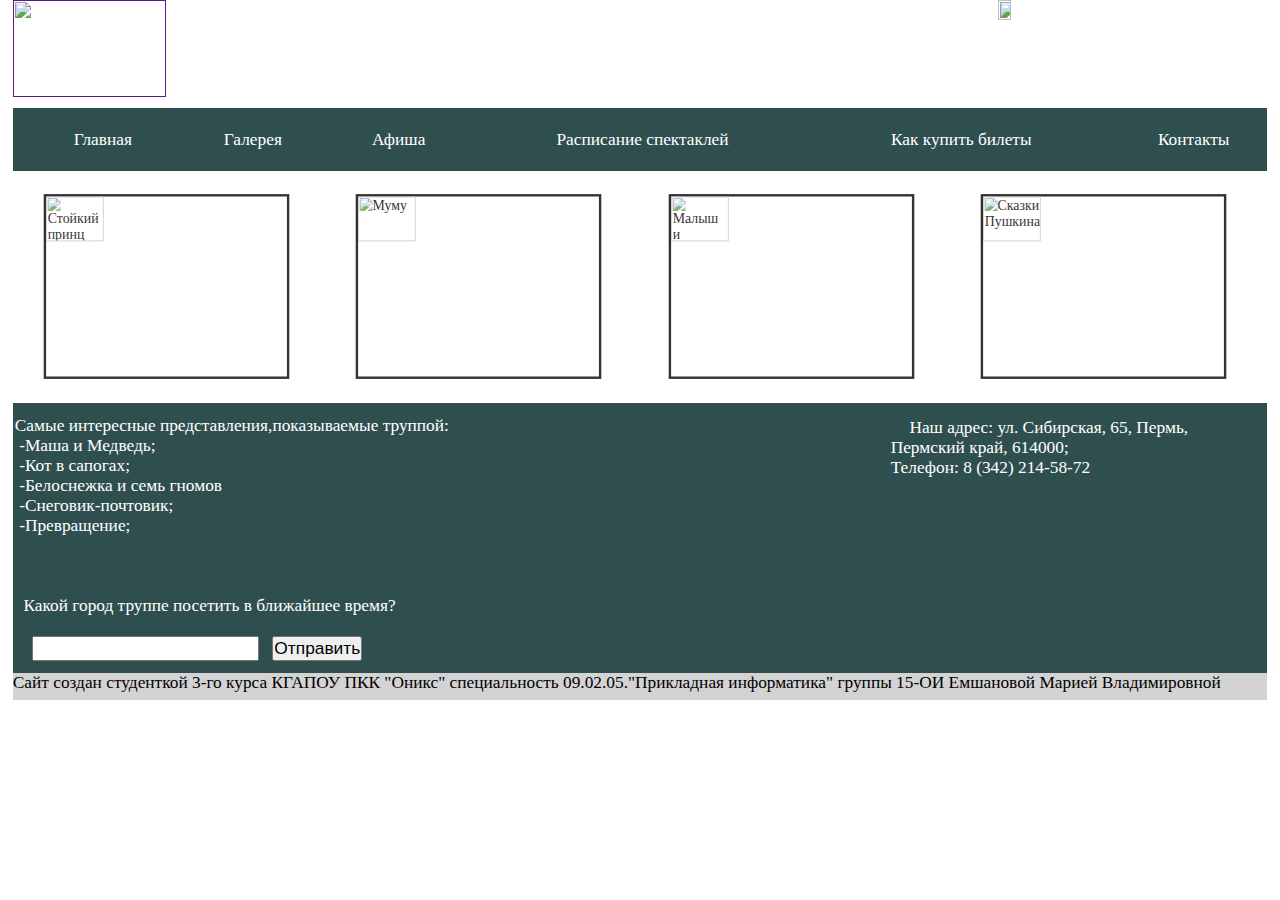
==== index.html @ d963c949 "Add files via upload" ====
﻿<html>
<head>
    <meta charset="utf-8" />
    <meta http-equiv="X-UA-Compatible" content="IE=edge">
    <meta name="viewport" content="width=device-width, initial-scale=1">
    <link rel="stylesheet" type="text/css" media="screen" href="style.css" />
</head>
<style>
html{
background:url(img/fon2.jpg)
}
</style>
<body  >
<div id="conteiner">
<div id="logo"><img style="width:10%;height:15%;position:absolute;margin-left: 77%"src="img/sova.png"><A HREF=""><img style="width:35%;height:95%;" src="img/sapka.png"></a></div>
<table id="menu" >
		<tr>
			<td ><a href="#"  title="">Главная</a></td>
		<td ><a href="page/galery.html"  title="">Галерея</a></td>
			<td ><a href="#"  title="">Афиша</a></td>
			<td ><a href="#"  title="">Расписание спектаклей</a></td>
			<td ><a href="#"  title="">Как купить билеты</a></td>
			<td ><a href="#"  title="">Контакты</a></td>
		</tr>
		</table>
<div class="hovergallery">
<img style="width:24%;height:25%"src="img/galery/9.jpg" tabindex="0" border="3"title="Стойкий принц"/>		
<img style="width:24%;height:25%"src="img/galery/1.jpg" tabindex="0" border="3"title="Муму"/>	
<img style="width:24%;height:25%"src="img/galery/2.jpg" tabindex="0" border="3"title="Малыш и Карлсон" />
<img style="width:24%;height:25%"src="img/galery/8.jpg" tabindex="0" border="3"title="Сказки Пушкина" />
</div>
<table  id="content" style="width: 100%">
		<tr>
			<td  style="width: 70%;margin-left: 5%">
Самые интересные представления,показываемые труппой:<br>
&nbsp;-Маша и Медведь;<br>
&nbsp;-Кот в сапогах;<br>
&nbsp;-Белоснежка и семь гномов<br>
&nbsp;-Снеговик-почтовик;<br>
&nbsp;-Превращение;
<br>
<br>
<br>
<br>

<form>
<fieldsit>
<p>&nbsp;&nbsp;Какой город труппе посетить в ближайшее время?  </p><br>
<input style="margin-left:2%" type='cite' name='gorod' >
<a href=""  title=""><input style="margin-left:1%" type="button" value="Отправить" /></a>
</fieldsit>
</form>

			</td>
			<td style="width: 30%"><font style ="margin-left:5%;">Наш адрес: ул. Сибирская, 65, Пермь,<BR>  Пермский край, 614000;<br> 
Телефон: 8 (342) 214-58-72<BR> <BR> <BR> <BR> <BR> <BR> <BR> <BR> <BR> <BR> </font>
			</td>
		</tr>
		</table>
		<div id="flooter" >Сайт создан студенткой 3-го курса КГАПОУ ПКК "Оникс" специальность 09.02.05."Прикладная информатика" группы 15-ОИ  Емшановой Марией Владимировной</div>
</div>
</body>
</html>
---- style.css ----
*{   margin: 0;
    padding: 0;
	font-size: 13pt;}
body{
    padding: 0;
}


#conteiner{ 
    width:98%;
    margin: 0 auto;

}
#logo{ 
      width:100%;
	  height:12%;
	  float: center;
	  
}
#menu{
     width:100%;
	 height:7%;
  overflow: hidden;
  text-align: center;
  background-color: #2F4F4F;
}
#menu a {
  width:100%;
  display: block;
  color: white;
text-align: center;
  padding: 16px 14px;
  text-decoration: none;
	
}

.hovergallery img{

-webkit-transform:scale(0.8); 
-webkit-transition-duration: 0.5s; 
opacity: 0.8; 
margin: 0 1px 1px 0; 
}

.hovergallery img:hover{

-webkit-transform:scale(1.1); 
box-shadow:0px 0px 30px #20B2AA;
-webkit-box-shadow:0px 0px 30px #20B2AA ; 
-moz-box-shadow:0px 0px 30px #20B2AA; 
opacity: 1;
 display: inline;
}


#content { 
width: 100%;
height: 30%;
color: white;
background:#2F4F4F;
overflow:auto;
}
#flooter{
width: 100%;
height: 3%;
background-color:#D3D3D3;
}
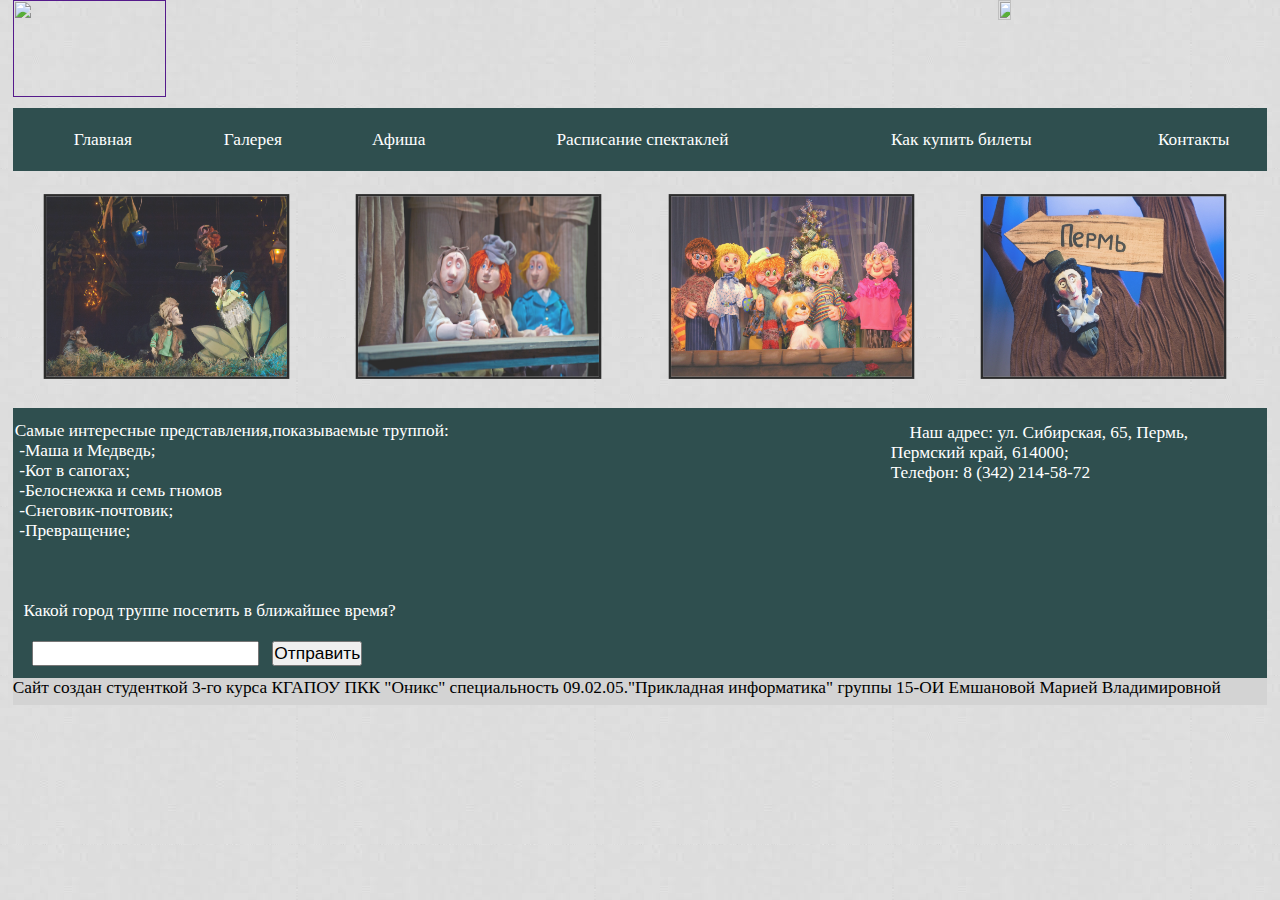
==== commit b71c2f20: "Update index.html" ====
--- a/index.html
+++ b/index.html
@@ -3,11 +3,11 @@
     <meta charset="utf-8" />
     <meta http-equiv="X-UA-Compatible" content="IE=edge">
     <meta name="viewport" content="width=device-width, initial-scale=1">
-    <link rel="stylesheet" type="text/css" media="screen" href="style.css" />
+    <link rel="stylesheet" type="text/css" media="screen" href="https://emsmarvla2000.github.io/permteatrkukol/style.css" />
 </head>
 <style>
 html{
-background:url(img/fon2.jpg)
+background:url(https://emsmarvla2000.github.io/permteatrkukol/fon2.jpg)
 }
 </style>
 <body  >
@@ -16,7 +16,7 @@
 <table id="menu" >
 		<tr>
 			<td ><a href="#"  title="">Главная</a></td>
-		<td ><a href="page/galery.html"  title="">Галерея</a></td>
+		<td ><a href="https://emsmarvla2000.github.io/permteatrkukol/galery.html"  title="">Галерея</a></td>
 			<td ><a href="#"  title="">Афиша</a></td>
 			<td ><a href="#"  title="">Расписание спектаклей</a></td>
 			<td ><a href="#"  title="">Как купить билеты</a></td>
@@ -24,10 +24,10 @@
 		</tr>
 		</table>
 <div class="hovergallery">
-<img style="width:24%;height:25%"src="img/galery/9.jpg" tabindex="0" border="3"title="Стойкий принц"/>		
-<img style="width:24%;height:25%"src="img/galery/1.jpg" tabindex="0" border="3"title="Муму"/>	
-<img style="width:24%;height:25%"src="img/galery/2.jpg" tabindex="0" border="3"title="Малыш и Карлсон" />
-<img style="width:24%;height:25%"src="img/galery/8.jpg" tabindex="0" border="3"title="Сказки Пушкина" />
+<img style="width:24%;height:25%"src="https://emsmarvla2000.github.io/permteatrkukol/9.jpg" tabindex="0" border="3"title="Стойкий принц"/>		
+<img style="width:24%;height:25%"src="https://emsmarvla2000.github.io/permteatrkukol/1.jpg" tabindex="0" border="3"title="Муму"/>	
+<img style="width:24%;height:25%"src="https://emsmarvla2000.github.io/permteatrkukol/2.jpg" tabindex="0" border="3"title="Малыш и Карлсон" />
+<img style="width:24%;height:25%"src="https://emsmarvla2000.github.io/permteatrkukol/8.jpg" tabindex="0" border="3"title="Сказки Пушкина" />
 </div>
 <table  id="content" style="width: 100%">
 		<tr>
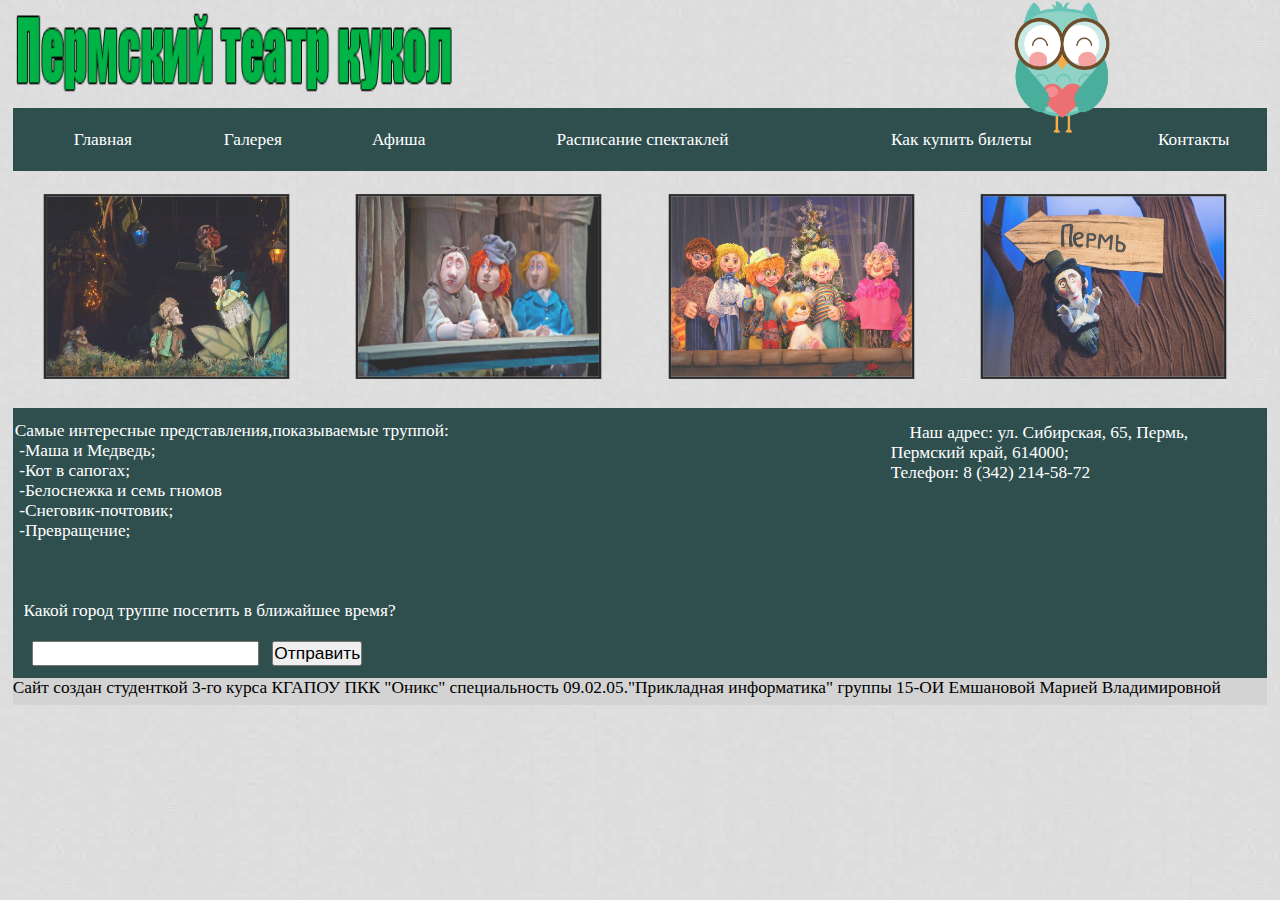
==== commit 54e6acad: "Update index.html" ====
--- a/index.html
+++ b/index.html
@@ -12,7 +12,7 @@
 </style>
 <body  >
 <div id="conteiner">
-<div id="logo"><img style="width:10%;height:15%;position:absolute;margin-left: 77%"src="img/sova.png"><A HREF=""><img style="width:35%;height:95%;" src="img/sapka.png"></a></div>
+<div id="logo"><img style="width:10%;height:15%;position:absolute;margin-left: 77%"src="https://emsmarvla2000.github.io/permteatrkukol/sova.png"><A HREF=""><img style="width:35%;height:95%;" src="https://emsmarvla2000.github.io/permteatrkukol/sapka.png"></a></div>
 <table id="menu" >
 		<tr>
 			<td ><a href="#"  title="">Главная</a></td>
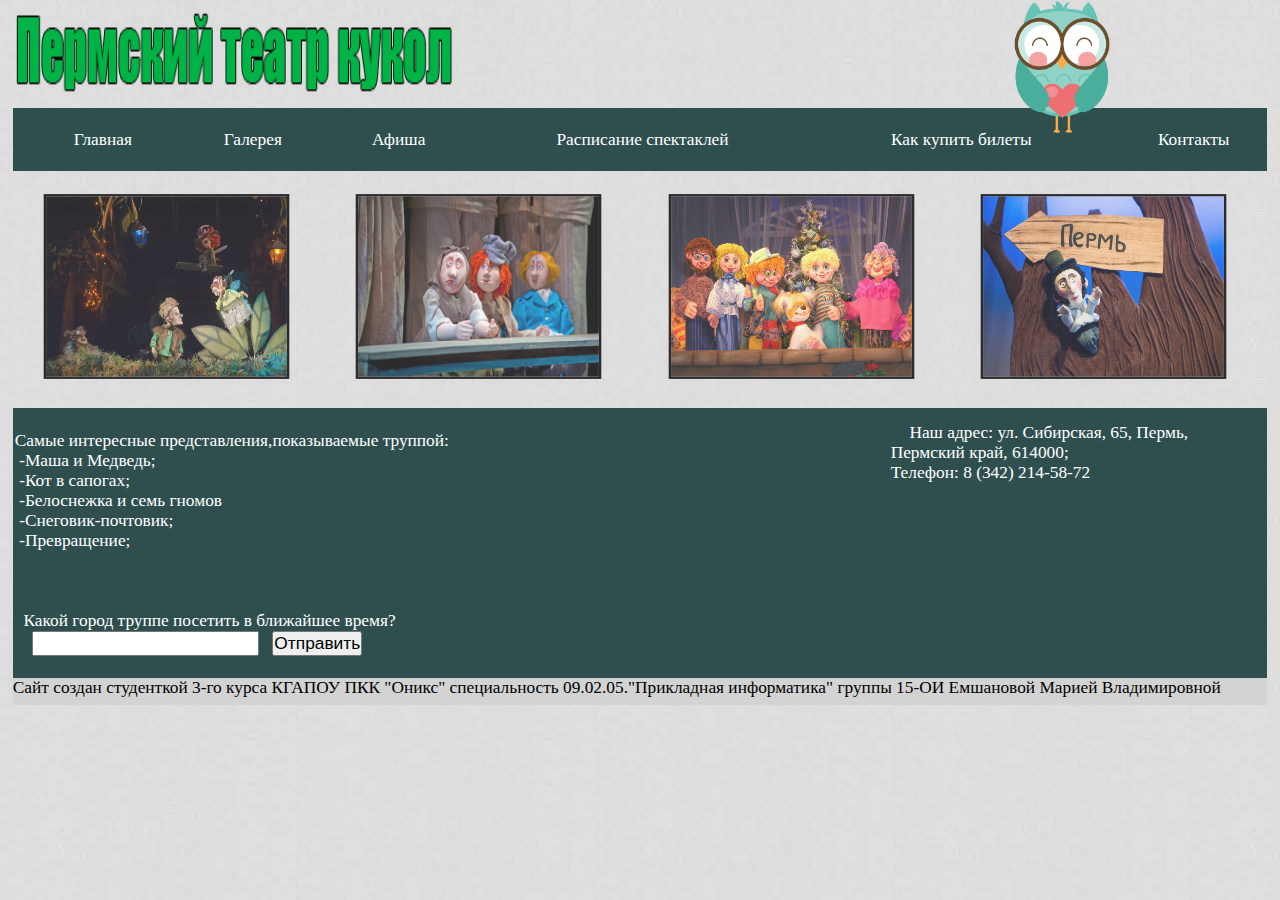
==== commit c0d7c382: "Update index.html" ====
--- a/index.html
+++ b/index.html
@@ -45,7 +45,7 @@
 
 <form>
 <fieldsit>
-<p>&nbsp;&nbsp;Какой город труппе посетить в ближайшее время?  </p><br>
+<p>&nbsp;&nbsp;Какой город труппе посетить в ближайшее время?  </p>
 <input style="margin-left:2%" type='cite' name='gorod' >
 <a href=""  title=""><input style="margin-left:1%" type="button" value="Отправить" /></a>
 </fieldsit>
